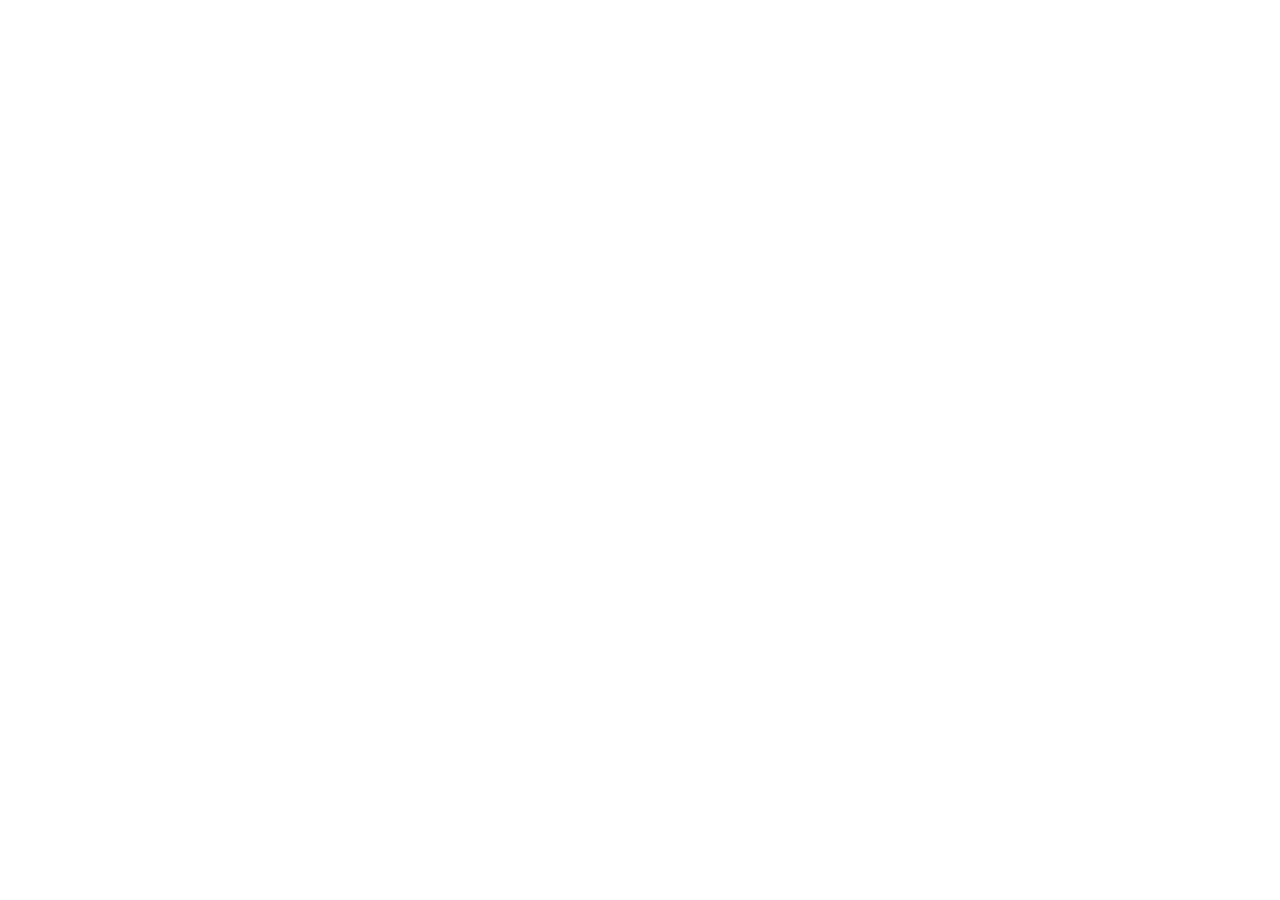
==== src/deals.html @ 6ed9a8d2 "chore: add project folder structure with placeholder files" ====
<!DOCTYPE html>
<html lang="en">
<head>
  <meta charset="UTF-8">
  <meta name="viewport" content="width=device-width, initial-scale=1.0">
  <title>Campus Bites - deals</title>
  <link rel="stylesheet" href="../styles/style.css">
</head>
<body>
  <!-- TODO: implement deals page -->
</body>
</html>
---- styles/style.css ----
/* Campus Bites - shared styles */
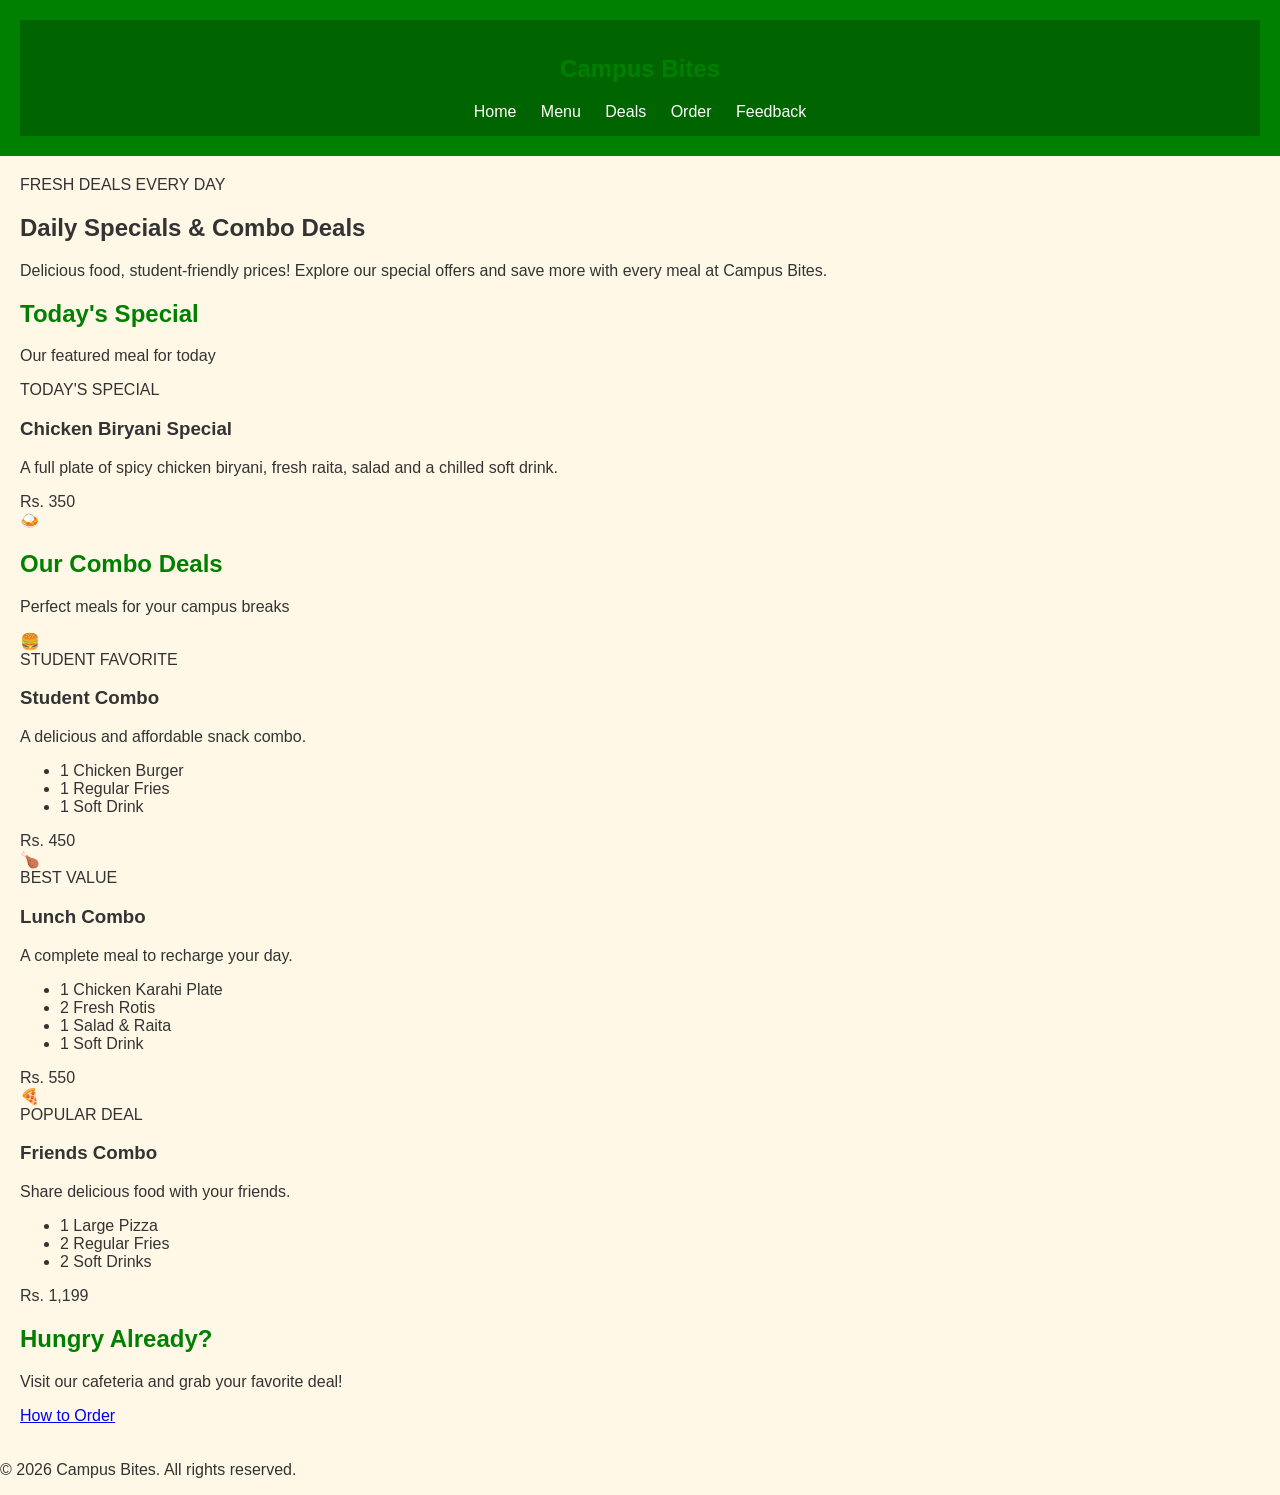
==== commit 06cf20fb: "add daily specials and three combo deals by zaman" ====
--- a/src/deals.html
+++ b/src/deals.html
@@ -1,12 +1,121 @@
+
 <!DOCTYPE html>
 <html lang="en">
 <head>
-  <meta charset="UTF-8">
-  <meta name="viewport" content="width=device-width, initial-scale=1.0">
-  <title>Campus Bites - deals</title>
-  <link rel="stylesheet" href="../styles/style.css">
+    <meta charset="UTF-8">
+    <meta name="viewport" content="width=device-width, initial-scale=1.0">
+    <title>Daily Specials & Deals | Campus Bites</title>
+    <link rel="stylesheet" href="../styles/style.css">
 </head>
 <body>
-  <!-- TODO: implement deals page -->
+
+    <header class="deals-header">
+        <nav class="deals-nav">
+            <h2>Campus Bites</h2>
+            <div class="deals-links">
+                <a href="index.html">Home</a>
+                <a href="menu.html">Menu</a>
+                <a href="deals.html">Deals</a>
+                <a href="order.html">Order</a>
+                <a href="feedback.html">Feedback</a>
+            </div>
+        </nav>
+    </header>
+
+    <main class="deals-page">
+        <section class="deals-hero">
+            <span class="deals-label">FRESH DEALS EVERY DAY</span>
+            <h1>Daily Specials & Combo Deals</h1>
+            <p>
+                Delicious food, student-friendly prices!
+                Explore our special offers and save more
+                with every meal at Campus Bites.
+            </p>
+        </section>
+
+        <section class="deals-container">
+            <div class="deals-section-title">
+                <h2>Today's Special</h2>
+                <p>Our featured meal for today</p>
+            </div>
+
+            <article class="deal-card deals-featured">
+                <div class="deal-info">
+                    <span class="deal-tag">TODAY'S SPECIAL</span>
+                    <h3>Chicken Biryani Special</h3>
+                    <p>
+                        A full plate of spicy chicken biryani,
+                        fresh raita, salad and a chilled soft drink.
+                    </p>
+                    <div class="deal-price">Rs. 350</div>
+                </div>
+                <div class="deal-emoji" aria-hidden="true">🍛</div>
+            </article>
+        </section>
+
+        <section class="deals-container">
+            <div class="deals-section-title">
+                <h2>Our Combo Deals</h2>
+                <p>Perfect meals for your campus breaks</p>
+            </div>
+
+            <div class="deals-grid">
+
+                <article class="deal-card">
+                    <div class="deal-icon" aria-hidden="true">🍔</div>
+                    <span class="deal-tag">STUDENT FAVORITE</span>
+                    <h3>Student Combo</h3>
+                    <p>A delicious and affordable snack combo.</p>
+                    <ul>
+                        <li>1 Chicken Burger</li>
+                        <li>1 Regular Fries</li>
+                        <li>1 Soft Drink</li>
+                    </ul>
+                    <div class="deal-price">Rs. 450</div>
+                </article>
+
+                <article class="deal-card">
+                    <div class="deal-icon" aria-hidden="true">🍗</div>
+                    <span class="deal-tag">BEST VALUE</span>
+                    <h3>Lunch Combo</h3>
+                    <p>A complete meal to recharge your day.</p>
+                    <ul>
+                        <li>1 Chicken Karahi Plate</li>
+                        <li>2 Fresh Rotis</li>
+                        <li>1 Salad & Raita</li>
+                        <li>1 Soft Drink</li>
+                    </ul>
+                    <div class="deal-price">Rs. 550</div>
+                </article>
+
+                <article class="deal-card">
+                    <div class="deal-icon" aria-hidden="true">🍕</div>
+                    <span class="deal-tag">POPULAR DEAL</span>
+                    <h3>Friends Combo</h3>
+                    <p>Share delicious food with your friends.</p>
+                    <ul>
+                        <li>1 Large Pizza</li>
+                        <li>2 Regular Fries</li>
+                        <li>2 Soft Drinks</li>
+                    </ul>
+                    <div class="deal-price">Rs. 1,199</div>
+                </article>
+
+            </div>
+        </section>
+
+        <section class="deals-cta">
+            <h2>Hungry Already?</h2>
+            <p>Visit our cafeteria and grab your favorite deal!</p>
+            <a href="order.html" class="deals-button">
+                How to Order
+            </a>
+        </section>
+    </main>
+
+    <footer class="deals-footer">
+        <p>&copy; 2026 Campus Bites. All rights reserved.</p>
+    </footer>
+
 </body>
 </html>
--- a/styles/style.css
+++ b/styles/style.css
@@ -1 +1,57 @@
-/* Campus Bites - shared styles */
+
+
+body {
+    font-family: Arial, sans-serif;
+    margin: 0;
+    background-color: #fff8e7;
+    color: #333;
+}
+
+
+header {
+    background-color: green;
+    color: white;
+    text-align: center;
+    padding: 20px;
+}
+
+
+nav {
+    background-color: darkgreen;
+    text-align: center;
+    padding: 15px;
+}
+
+nav a {
+    color: white;
+    text-decoration: none;
+    margin: 10px;
+}
+
+nav a:hover {
+    color: yellow;
+}
+
+main {
+    padding: 20px;
+}
+
+
+h2 {
+    color: green;
+}
+*/
+footer {
+    background-color: darkgreen;
+    color: white;
+    text-align: center;
+    padding: 10px;
+}
+
+
+@media (max-width: 600px) {
+    nav a {
+        display: block;
+        padding: 8px;
+    }
+}
